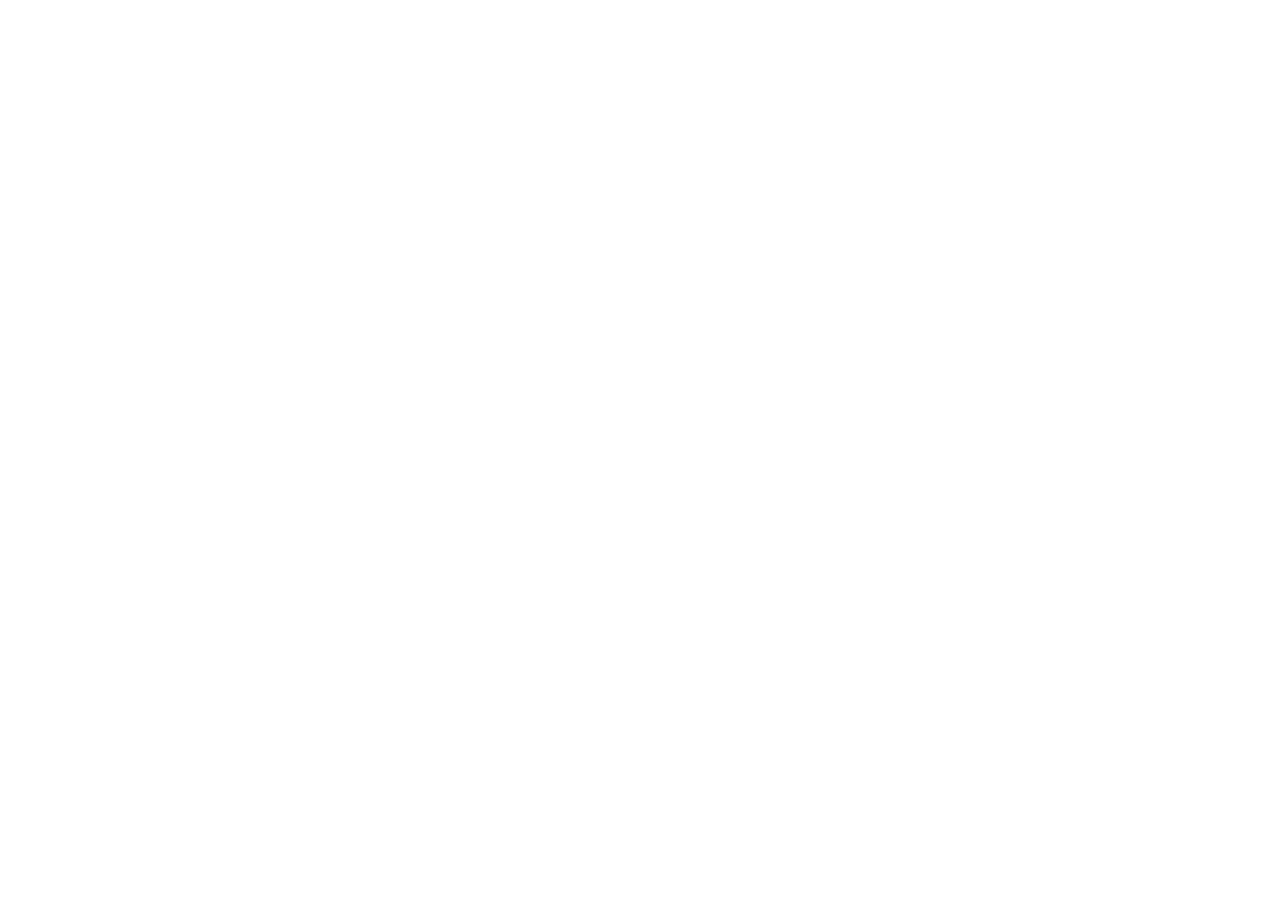
==== index.html @ dd3036a7 "learning javascript" ====
<!DOCTYPE html>
<html lang="en">
<head>
    <meta charset="UTF-8">
    <meta name="viewport" content="width=device-width, initial-scale=1.0">
    <title>JAVASCRIPT basics</title>
</head>
<body>
    <script src="./script.js">
       
    </script> 
</body>
</html>
<!-- var ko hum reassign aur declare again kr sakate hai
    there are only two variables 
    note:- undefined==null(true) but undefined===null(false)-->
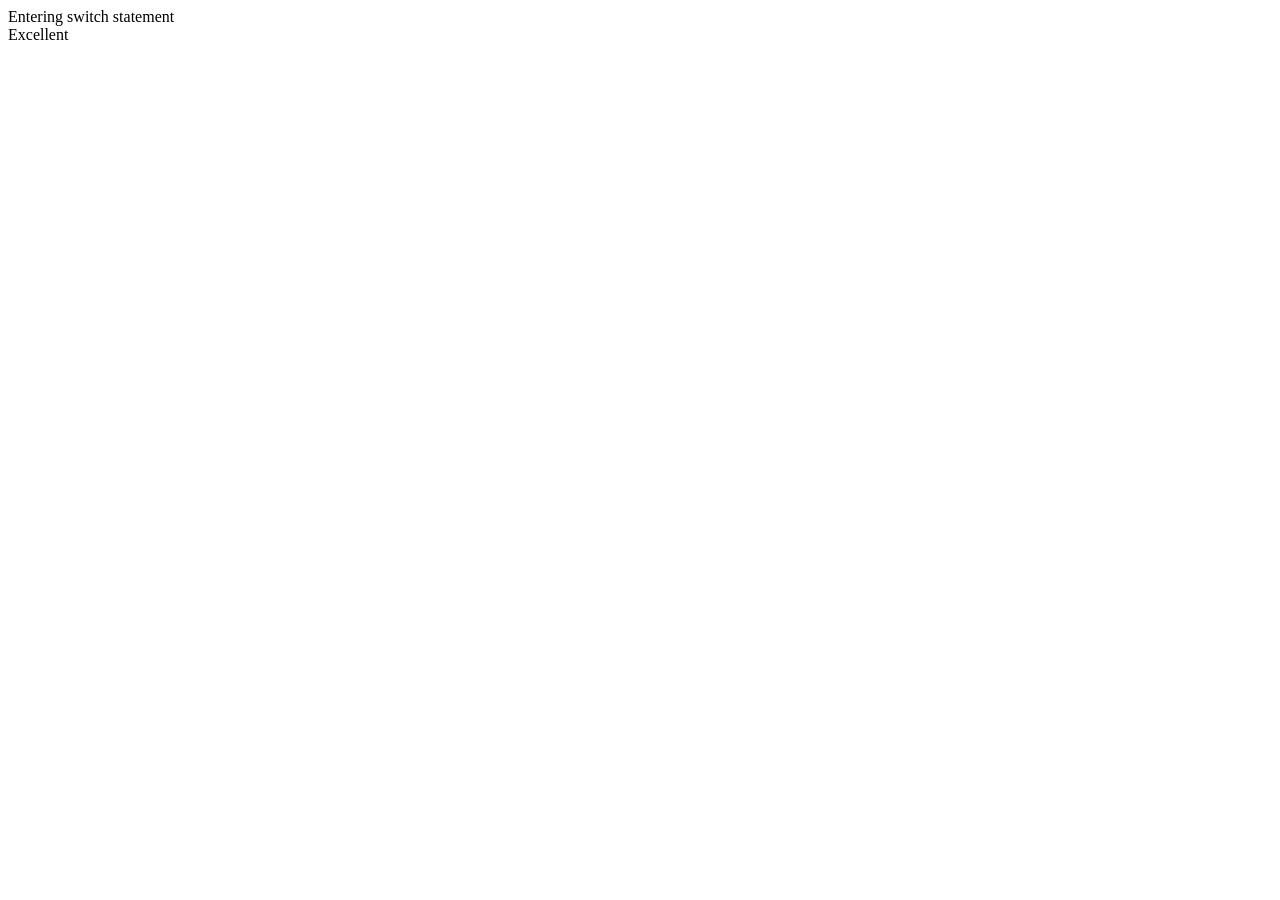
==== commit 911159a6: "loops" ====
--- a/index.html
+++ b/index.html
@@ -6,7 +6,7 @@
     <title>JAVASCRIPT basics</title>
 </head>
 <body>
-    <script src="./script.js">
+    <script src="doc.js">
        
     </script> 
 </body>
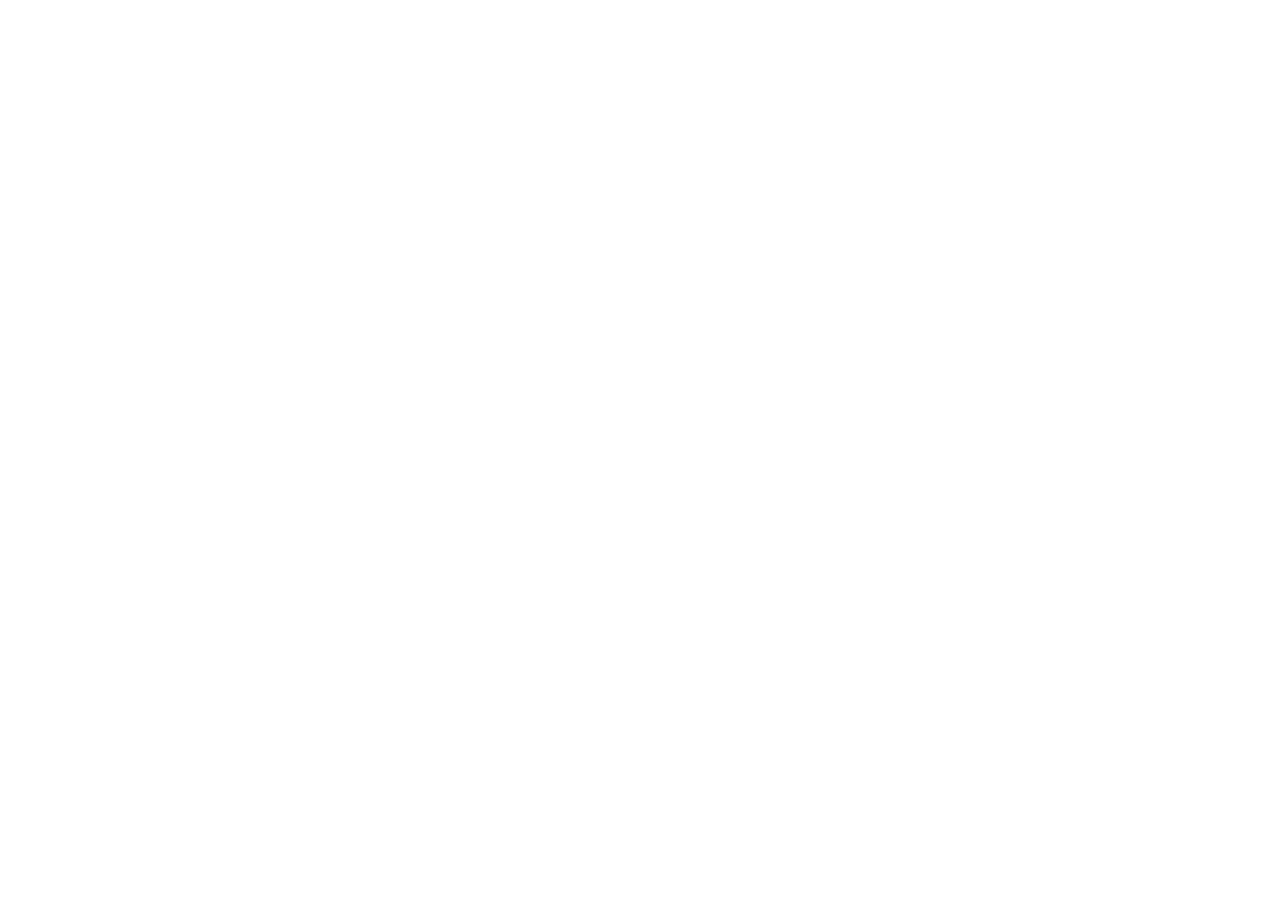
==== commit f9ad259e: "study about function" ====
--- a/index.html
+++ b/index.html
@@ -9,6 +9,10 @@
     <script src="doc.js">
        
     </script> 
+    <!-- <button onclick="myfunction()">try it</button> -->
+     <!-- <form> -->
+        <!-- <input type="button" onclick="sayhello('suyash',19)" value="say hello"> -->
+     <!-- </form> -->
 </body>
 </html>
 <!-- var ko hum reassign aur declare again kr sakate hai
